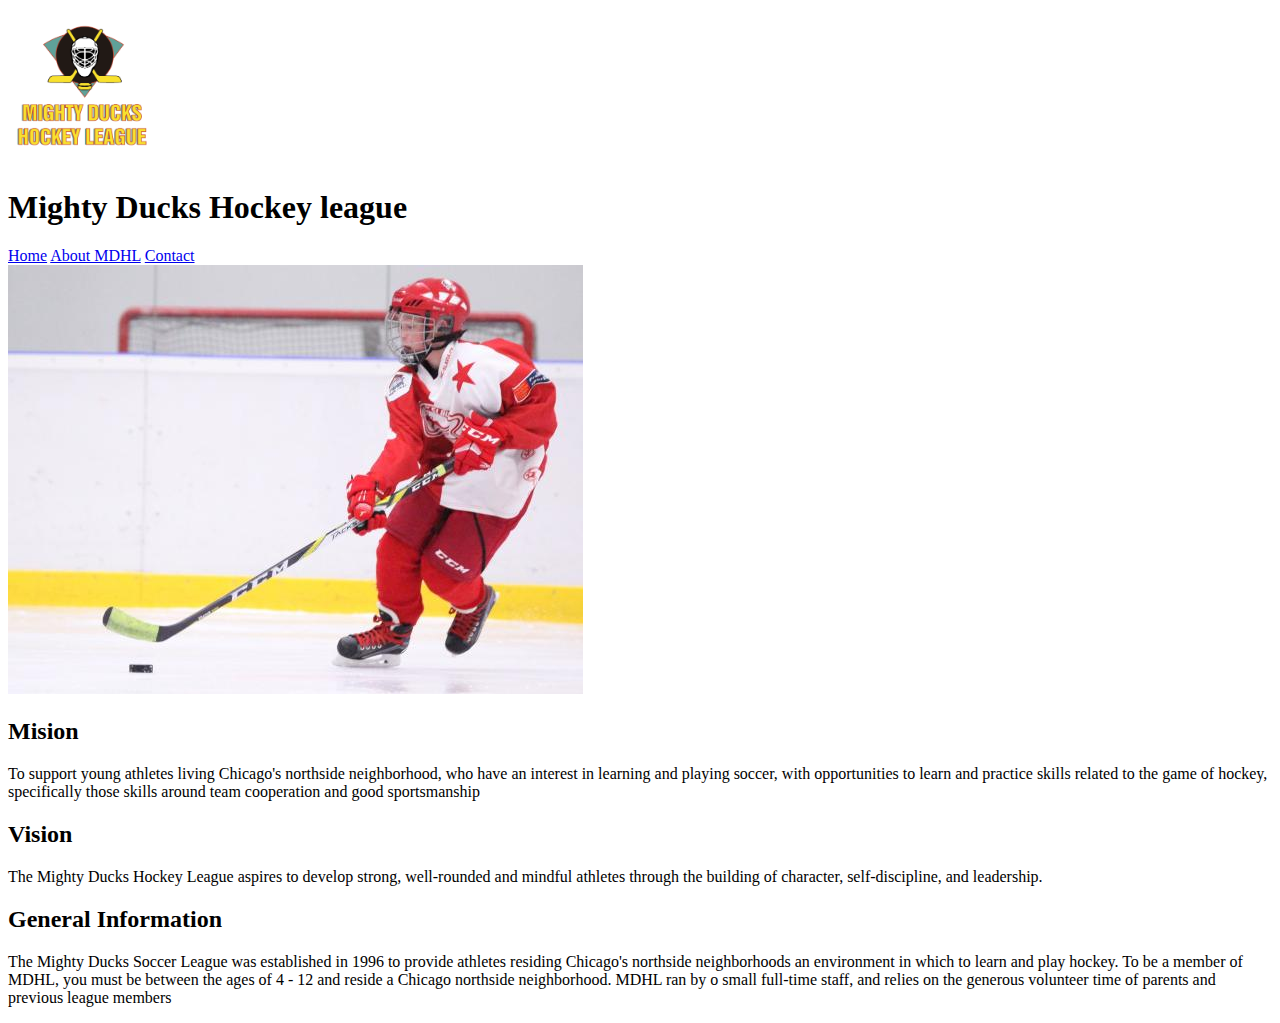
==== about.html @ 6505b0e0 "commit inicial" ====
<!DOCTYPE html>
<html lang="en">
<head>
    <meta charset="UTF-8">
    <meta http-equiv="X-UA-Compatible" content="IE=edge">
    <meta name="viewport" content="width=device-width, initial-scale=1.0">
    <title>About</title>
</head>
<body>
    <header>
        <img src="./img/Logo_Mighty_ducks-01.png" alt="logo" width="150" >
        <h1>Mighty Ducks Hockey league</h1>
    </header>
    <nav>
        <a href="./index.html">Home</a>
        <a href="./about.html">About MDHL</a>
        <a href="./contact.html">Contact</a>
    </nav>

<section>
<img src="./img/hockey_2.jpg" alt="img2">
<h2>Mision</h2>
<p>To support young athletes living Chicago's northside neighborhood, who have an interest in
    learning and playing soccer, with opportunities to learn and practice skills related to the game of
    hockey, specifically those skills around team cooperation and good sportsmanship
    </p>

    <h2>Vision</h2>
    <p>The Mighty Ducks Hockey League aspires to develop strong, well-rounded and mindful athletes
        through the building of character, self-discipline, and leadership.
    </p>

    <h2>General Information</h2>
    <p>
        The Mighty Ducks Soccer League was established in 1996 to provide athletes residing
Chicago's northside neighborhoods an environment in which to learn and play hockey. To be a
member of MDHL, you must be between the ages of 4 - 12 and reside a Chicago northside
neighborhood. MDHL ran by o small full-time staff, and relies on the generous volunteer time of
parents and previous league members
    </p>

</section>
        
</body>
</html>
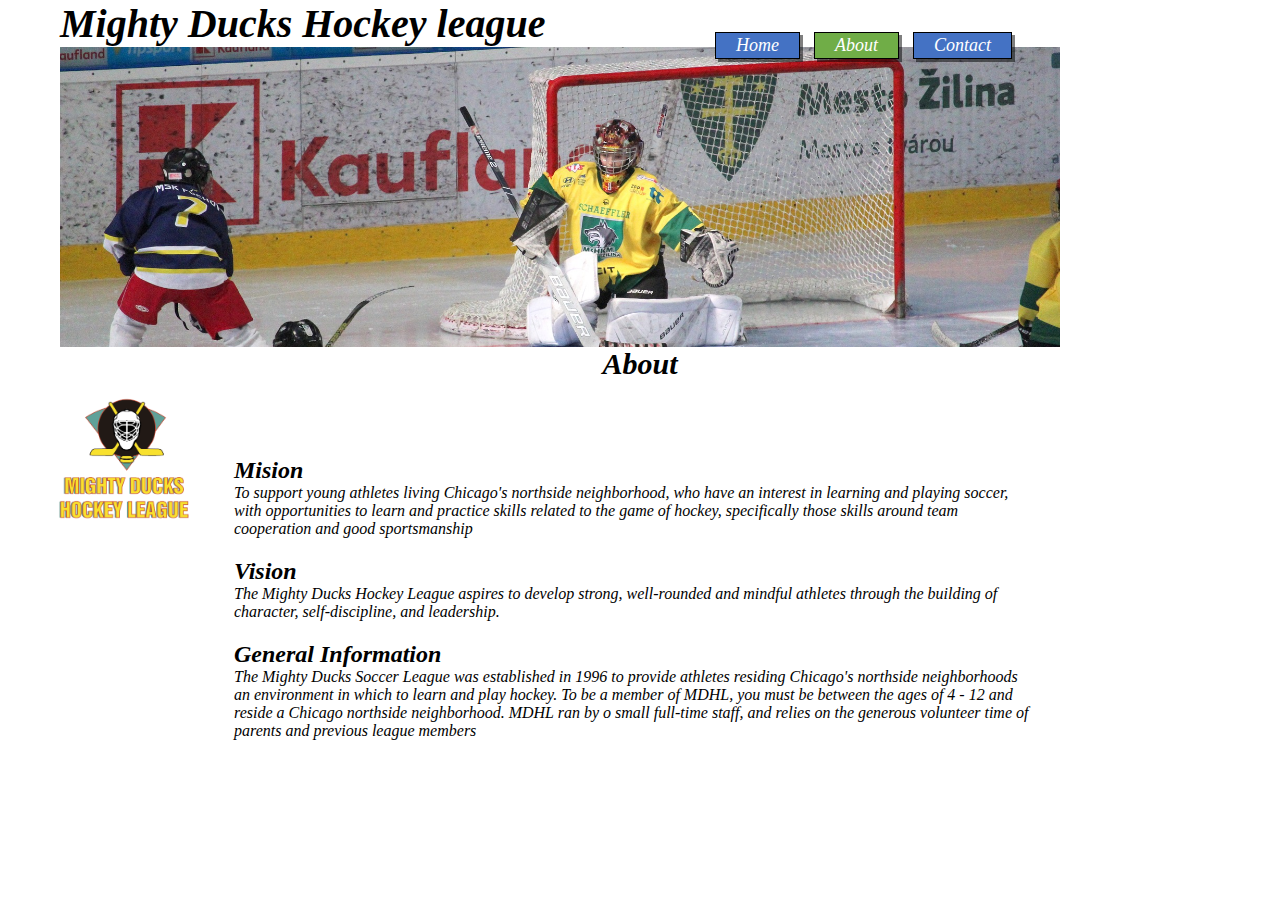
==== commit e762e556: "Agrego task 2" ====
--- a/about.html
+++ b/about.html
@@ -4,32 +4,42 @@
     <meta charset="UTF-8">
     <meta http-equiv="X-UA-Compatible" content="IE=edge">
     <meta name="viewport" content="width=device-width, initial-scale=1.0">
+    <link rel="icon" type="image/x-ico" href="./img/favicon.ico"/>
+    <link rel="stylesheet" type="text/css" href="./style.css">
     <title>About</title>
 </head>
 <body>
     <header>
-        <img src="./img/Logo_Mighty_ducks-01.png" alt="logo" width="150" >
-        <h1>Mighty Ducks Hockey league</h1>
+        <h1 class="tit">Mighty Ducks Hockey league</h1>
+        <div class="banner">
+            <nav>
+                <a class="azul" href="./index.html">Home</a>
+                <a class="verde" href="./about.html">About</a>
+                <a class="azul" href="./contact.html">Contact</a>
+            </nav>
+       
+    </div>
+    <h2>About</h2>
     </header>
-    <nav>
-        <a href="./index.html">Home</a>
-        <a href="./about.html">About MDHL</a>
-        <a href="./contact.html">Contact</a>
-    </nav>
+   
 
 <section>
-<img src="./img/hockey_2.jpg" alt="img2">
+    <img class="logo-about" src="./img/Logo_Mighty_ducks-01.png" alt="logo" width="150" >
+    <div class="container">
+<div class="cont-mision">
 <h2>Mision</h2>
 <p>To support young athletes living Chicago's northside neighborhood, who have an interest in
     learning and playing soccer, with opportunities to learn and practice skills related to the game of
     hockey, specifically those skills around team cooperation and good sportsmanship
     </p>
-
+</div>
+<div class="cont-vision">
     <h2>Vision</h2>
     <p>The Mighty Ducks Hockey League aspires to develop strong, well-rounded and mindful athletes
         through the building of character, self-discipline, and leadership.
     </p>
-
+</div>
+<div class="cont-info">
     <h2>General Information</h2>
     <p>
         The Mighty Ducks Soccer League was established in 1996 to provide athletes residing
@@ -38,7 +48,8 @@
 neighborhood. MDHL ran by o small full-time staff, and relies on the generous volunteer time of
 parents and previous league members
     </p>
-
+</div>
+</div>
 </section>
         
 </body>
--- a/style.css
+++ b/style.css
@@ -0,0 +1,93 @@
+*{
+    box-sizing: border-box;
+    margin: 0;
+    padding: 0;
+}
+body{
+    font-family: cursive;
+    font-style: oblique;
+}
+p{
+    font-family: cursive;
+}
+
+h1{
+    font-size: 40px;
+}
+header h2{
+   font-size: 30px;
+   text-align: center;
+}
+a{
+    text-decoration: none;
+    color: white;
+    font-size: 18px;
+    display: inline-block;
+    border: solid black 1px;
+    padding: 2px 20px;
+    margin: 5px;
+    box-shadow: 3px 3px 0px rgba(0, 0, 0, 0.5);
+}
+.tit{
+        margin-left: 60px;
+}
+
+.verde{background-color: rgb(112, 173, 71);}
+.azul{background-color: rgb(68, 114, 196);}
+
+.banner{
+    background-image: url(./img/banner.jpg);
+
+    width: 1000px;
+    height: 300px;
+    margin-left: 60px ;
+    background-size: cover;
+}
+nav{
+    position: absolute;
+    margin-top: -20px;
+    margin-left: 650px;
+}
+.logo{
+    display: inline;
+    margin-left: 50px;
+}
+.fechas{
+    display: inline-block;
+    width: 500px;
+}
+.fechas p{
+    margin-left: 30px;
+    margin-bottom: 15px;
+}
+
+/*about*/
+.cont-mision, .cont-vision, .cont-info{
+    width: 800px;
+}
+.container{
+    display: inline-block;
+}
+.container h2{
+    margin-top: 20px;
+}
+.logo-about{
+    display: inline;
+    margin-left: 50px;
+    margin-bottom: 200px;
+    margin-right: 30px;
+}
+
+
+/*contact*/
+.logo-contact{
+    display: inline;
+    margin-left: 50px;
+    
+    margin-right: 30px;
+}
+.cont-email{
+    display: inline-block;
+    width: 350px;
+    
+}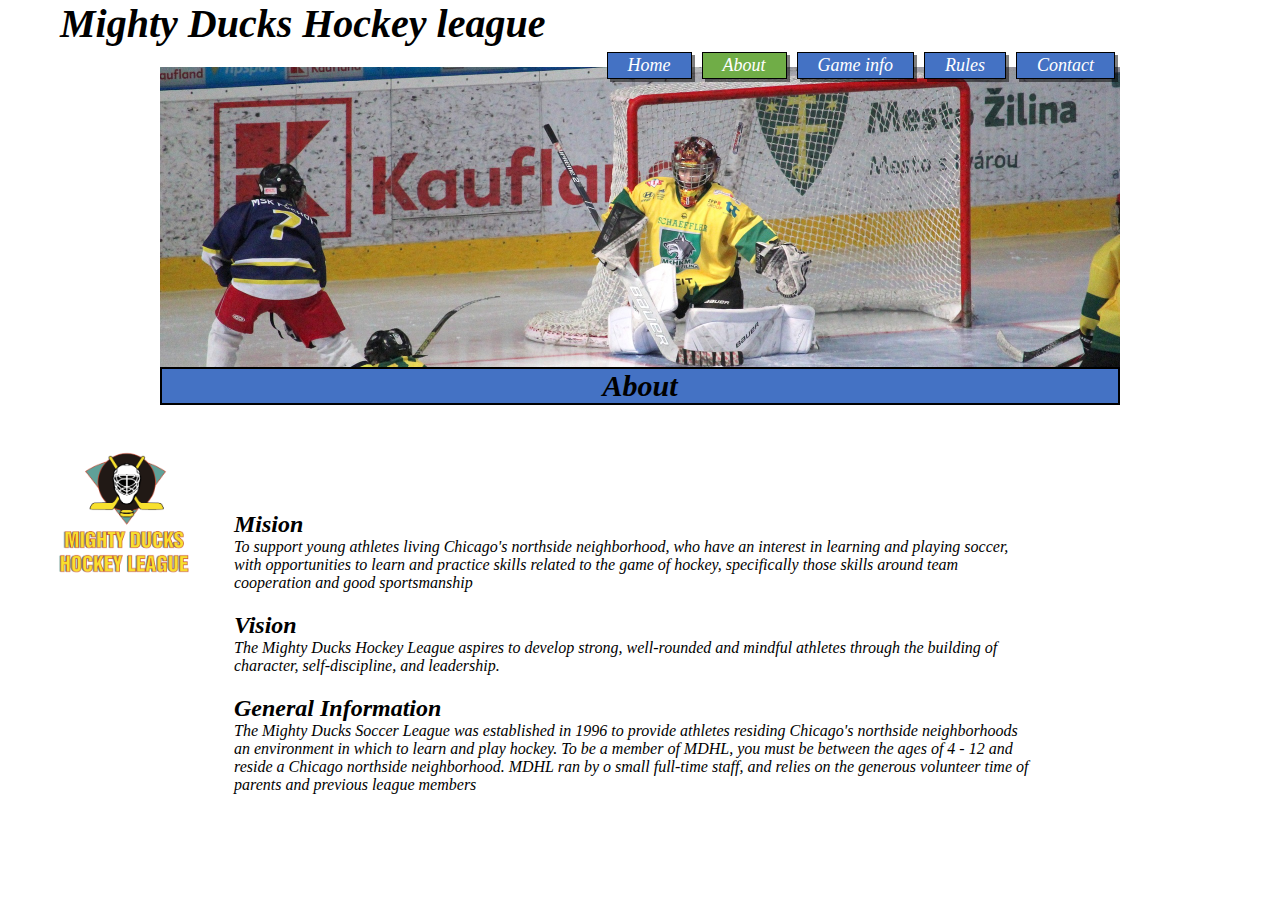
==== commit dd53ba89: "commit task3" ====
--- a/about.html
+++ b/about.html
@@ -15,14 +15,16 @@
             <nav>
                 <a class="azul" href="./index.html">Home</a>
                 <a class="verde" href="./about.html">About</a>
+                <a class="azul" href="./game_info.html">Game info</a>
+                <a class="azul" href="./rules.html">Rules</a>
                 <a class="azul" href="./contact.html">Contact</a>
             </nav>
        
     </div>
-    <h2>About</h2>
+    <h2 class="tit-h2">About</h2>
     </header>
    
-
+<main></main>
 <section>
     <img class="logo-about" src="./img/Logo_Mighty_ducks-01.png" alt="logo" width="150" >
     <div class="container">
@@ -51,6 +53,7 @@
 </div>
 </div>
 </section>
+</main>
         
 </body>
 </html>--- a/style.css
+++ b/style.css
@@ -5,8 +5,7 @@
 }
 body{
     font-family: cursive;
-    font-style: oblique;
-}
+    font-style: oblique;}
 p{
     font-family: cursive;
 }
@@ -30,6 +29,7 @@
 }
 .tit{
         margin-left: 60px;
+        margin-bottom: 20px;
 }
 
 .verde{background-color: rgb(112, 173, 71);}
@@ -37,24 +37,36 @@
 
 .banner{
     background-image: url(./img/banner.jpg);
-
-    width: 1000px;
+    display: flex;
+    margin: auto;
+    width: 75%;
     height: 300px;
-    margin-left: 60px ;
     background-size: cover;
 }
 nav{
-    position: absolute;
-    margin-top: -20px;
-    margin-left: 650px;
+display: flex;
+align-items: flex-start;
+justify-content: flex-end;
+margin-left: auto;
+margin-top: -20px;
+    
 }
+.tit-h2{
+    margin: 0px auto 30px;
+    border: 2px solid black;
+    width: 75%;
+    background-color: rgb(68, 114, 196);
+}
+
+
 .logo{
-    display: inline;
-    margin-left: 50px;
+    margin-left: 60px;
 }
 .fechas{
     display: inline-block;
     width: 500px;
+    margin-left: 60px;
+  
 }
 .fechas p{
     margin-left: 30px;
@@ -80,6 +92,7 @@
 
 
 /*contact*/
+
 .logo-contact{
     display: inline;
     margin-left: 50px;
@@ -90,4 +103,60 @@
     display: inline-block;
     width: 350px;
     
-}+}
+
+/* game_info */
+
+
+
+.logo-game{
+    width: 150px;
+    height: 150px;
+    position: absolute;
+    margin-left: 60px;
+}
+
+.tablas{
+    display: flex;
+    justify-content: center;
+    margin-bottom: 50px;
+}
+table{
+   width: 50%;
+}
+.sub-tits{
+    text-align: center;
+    margin-bottom: 50px;
+}
+td{
+    text-align: center;
+}
+.ult-datos{
+    margin-left: 60px;
+    width: 50%;
+}
+
+/* Rules */
+
+.logo-rules{
+    width: 150px;
+    height: 150px;
+    position: absolute;
+}
+main h3{
+    text-align: center;
+}
+
+.politicas{
+    width: 50%;
+    margin: auto;
+    text-align: center;
+
+}
+.politicas p{
+    margin: 30px;
+}
+.politicas h2{
+    margin: 20px;
+}
+
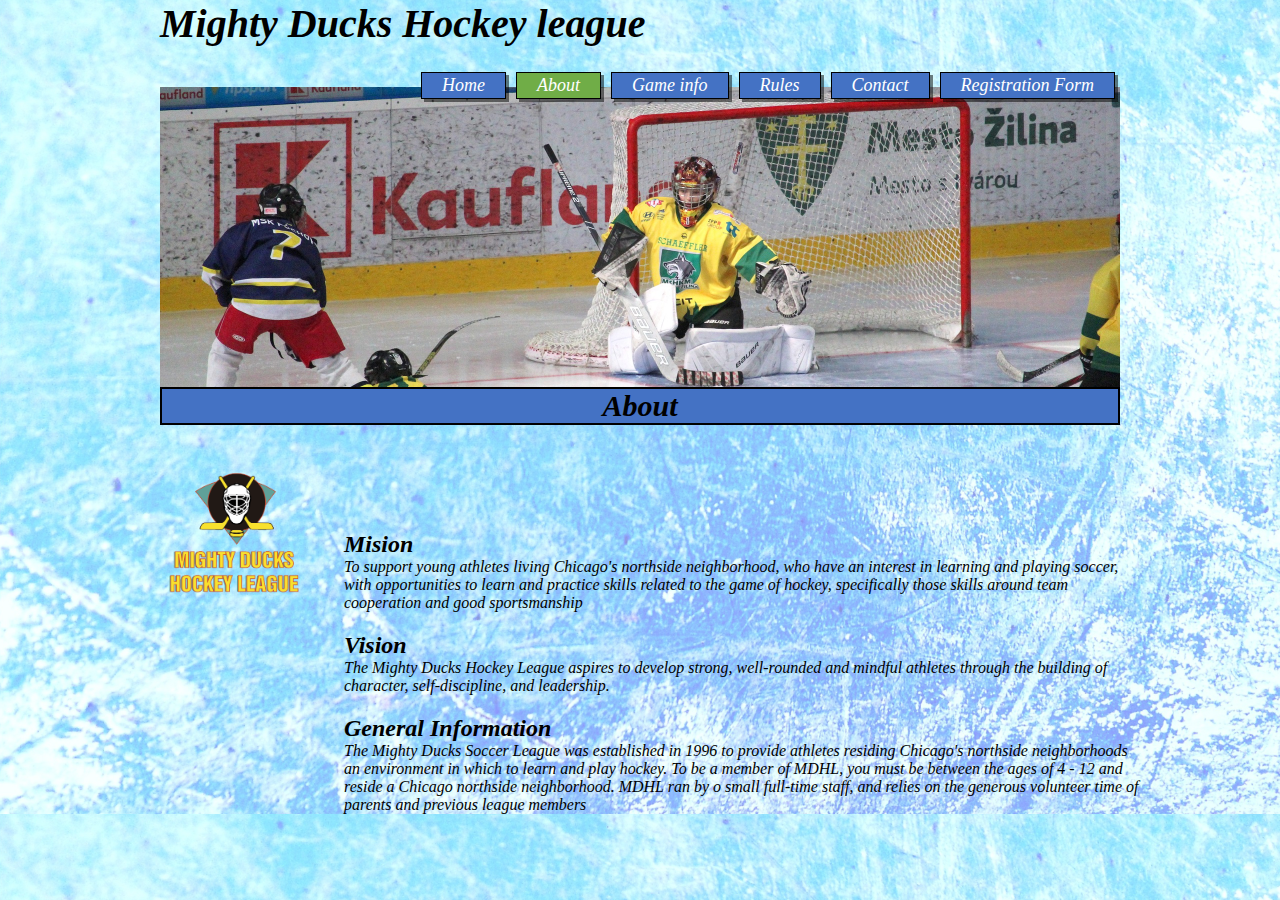
==== commit 390676f8: "subo task4" ====
--- a/about.html
+++ b/about.html
@@ -1,59 +1,69 @@
 <!DOCTYPE html>
 <html lang="en">
-<head>
-    <meta charset="UTF-8">
-    <meta http-equiv="X-UA-Compatible" content="IE=edge">
-    <meta name="viewport" content="width=device-width, initial-scale=1.0">
-    <link rel="icon" type="image/x-ico" href="./img/favicon.ico"/>
-    <link rel="stylesheet" type="text/css" href="./style.css">
+  <head>
+    <meta charset="UTF-8" />
+    <meta http-equiv="X-UA-Compatible" content="IE=edge" />
+    <meta name="viewport" content="width=device-width, initial-scale=1.0" />
+    <link rel="icon" type="image/x-ico" href="./img/favicon.ico" />
+    <link rel="stylesheet" type="text/css" href="./style.css" />
     <title>About</title>
-</head>
-<body>
+  </head>
+  <body>
     <header>
-        <h1 class="tit">Mighty Ducks Hockey league</h1>
-        <div class="banner">
-            <nav>
-                <a class="azul" href="./index.html">Home</a>
-                <a class="verde" href="./about.html">About</a>
-                <a class="azul" href="./game_info.html">Game info</a>
-                <a class="azul" href="./rules.html">Rules</a>
-                <a class="azul" href="./contact.html">Contact</a>
-            </nav>
-       
-    </div>
-    <h2 class="tit-h2">About</h2>
+      <h1 class="tit">Mighty Ducks Hockey league</h1>
+      <div class="banner">
+        <nav>
+          <a class="azul" href="./index.html">Home</a>
+          <a class="verde" href="./about.html">About</a>
+          <a class="azul" href="./game_info.html">Game info</a>
+          <a class="azul" href="./rules.html">Rules</a>
+          <a class="azul" href="./contact.html">Contact</a>
+          <a class="azul" href="./registration_form.html">Registration Form</a>
+        </nav>
+      </div>
+      <h2 class="tit-h2">About</h2>
     </header>
-   
-<main></main>
-<section>
-    <img class="logo-about" src="./img/Logo_Mighty_ducks-01.png" alt="logo" width="150" >
-    <div class="container">
-<div class="cont-mision">
-<h2>Mision</h2>
-<p>To support young athletes living Chicago's northside neighborhood, who have an interest in
-    learning and playing soccer, with opportunities to learn and practice skills related to the game of
-    hockey, specifically those skills around team cooperation and good sportsmanship
-    </p>
-</div>
-<div class="cont-vision">
-    <h2>Vision</h2>
-    <p>The Mighty Ducks Hockey League aspires to develop strong, well-rounded and mindful athletes
-        through the building of character, self-discipline, and leadership.
-    </p>
-</div>
-<div class="cont-info">
-    <h2>General Information</h2>
-    <p>
-        The Mighty Ducks Soccer League was established in 1996 to provide athletes residing
-Chicago's northside neighborhoods an environment in which to learn and play hockey. To be a
-member of MDHL, you must be between the ages of 4 - 12 and reside a Chicago northside
-neighborhood. MDHL ran by o small full-time staff, and relies on the generous volunteer time of
-parents and previous league members
-    </p>
-</div>
-</div>
-</section>
-</main>
-        
-</body>
-</html>+
+    <main>
+      <section class="sec-about">
+        <img
+          class="logo-about"
+          src="./img/Logo_Mighty_ducks-01.png"
+          alt="logo"
+          width="150"
+        />
+        <div class="container">
+          <div class="cont-mision">
+            <h2>Mision</h2>
+            <p>
+              To support young athletes living Chicago's northside neighborhood,
+              who have an interest in learning and playing soccer, with
+              opportunities to learn and practice skills related to the game of
+              hockey, specifically those skills around team cooperation and good
+              sportsmanship
+            </p>
+          </div>
+          <div class="cont-vision">
+            <h2>Vision</h2>
+            <p>
+              The Mighty Ducks Hockey League aspires to develop strong,
+              well-rounded and mindful athletes through the building of
+              character, self-discipline, and leadership.
+            </p>
+          </div>
+          <div class="cont-info">
+            <h2>General Information</h2>
+            <p>
+              The Mighty Ducks Soccer League was established in 1996 to provide
+              athletes residing Chicago's northside neighborhoods an environment
+              in which to learn and play hockey. To be a member of MDHL, you
+              must be between the ages of 4 - 12 and reside a Chicago northside
+              neighborhood. MDHL ran by o small full-time staff, and relies on
+              the generous volunteer time of parents and previous league members
+            </p>
+          </div>
+        </div>
+      </section>
+    </main>
+  </body>
+</html>
--- a/style.css
+++ b/style.css
@@ -1,162 +1,314 @@
-*{
-    box-sizing: border-box;
-    margin: 0;
-    padding: 0;
-}
-body{
-    font-family: cursive;
-    font-style: oblique;}
-p{
-    font-family: cursive;
-}
-
-h1{
-    font-size: 40px;
-}
-header h2{
-   font-size: 30px;
-   text-align: center;
-}
-a{
-    text-decoration: none;
-    color: white;
-    font-size: 18px;
-    display: inline-block;
-    border: solid black 1px;
-    padding: 2px 20px;
-    margin: 5px;
-    box-shadow: 3px 3px 0px rgba(0, 0, 0, 0.5);
-}
-.tit{
-        margin-left: 60px;
-        margin-bottom: 20px;
-}
-
-.verde{background-color: rgb(112, 173, 71);}
-.azul{background-color: rgb(68, 114, 196);}
-
-.banner{
-    background-image: url(./img/banner.jpg);
-    display: flex;
-    margin: auto;
-    width: 75%;
-    height: 300px;
-    background-size: cover;
-}
-nav{
-display: flex;
-align-items: flex-start;
-justify-content: flex-end;
-margin-left: auto;
-margin-top: -20px;
-    
-}
-.tit-h2{
-    margin: 0px auto 30px;
-    border: 2px solid black;
-    width: 75%;
-    background-color: rgb(68, 114, 196);
-}
-
-
-.logo{
-    margin-left: 60px;
-}
-.fechas{
-    display: inline-block;
-    width: 500px;
-    margin-left: 60px;
-  
-}
-.fechas p{
-    margin-left: 30px;
-    margin-bottom: 15px;
+* {
+  box-sizing: border-box;
+  margin: 0;
+  padding: 0;
+}
+body {
+  font-family: cursive;
+  font-style: oblique;
+  background-image: linear-gradient(
+      0deg,
+      rgba(255, 255, 255, 0.5),
+      rgba(255, 255, 255, 0.5)
+    ),
+    url("./img/fondo.jpg");
+  background-size: cover;
+}
+p {
+  font-family: cursive;
+}
+
+h1 {
+  font-size: 40px;
+}
+header h2 {
+  font-size: 30px;
+  text-align: center;
+}
+header a {
+  text-decoration: none;
+  color: white;
+  font-size: 18px;
+  display: inline-block;
+  border: solid black 1px;
+  padding: 2px 20px;
+  margin: 5px;
+  box-shadow: 3px 3px 0px rgba(0, 0, 0, 0.5);
+}
+.tit {
+  margin-left: 12.5%;
+  margin-bottom: 40px;
+}
+
+.verde {
+  background-color: rgb(112, 173, 71);
+}
+.azul {
+  background-color: rgb(68, 114, 196);
+}
+
+.banner {
+  background-image: url(./img/banner.jpg);
+  display: flex;
+  margin: auto;
+  width: 75%;
+  height: 300px;
+  background-size: cover;
+}
+nav {
+  display: flex;
+  align-items: flex-start;
+  justify-content: flex-end;
+  margin-left: auto;
+  margin-top: -20px;
+}
+.tit-h2 {
+  margin: 0px auto 30px;
+  border: 2px solid black;
+  width: 75%;
+  background-color: rgb(68, 114, 196);
+}
+
+.logo {
+  margin-left: 12.5%;
+  filter: drop-shadow(3px 3px 0px rgba(0, 0, 0, 0.5));
+}
+
+.fechas {
+  display: inline-block;
+  width: 500px;
+  margin-left: 60px;
+}
+.fechas p {
+  margin-left: 30px;
+  margin-bottom: 15px;
+}
+.img-hockey {
+  width: 250px;
+  border-radius: 100px;
 }
 
 /*about*/
-.cont-mision, .cont-vision, .cont-info{
-    width: 800px;
-}
-.container{
-    display: inline-block;
-}
-.container h2{
-    margin-top: 20px;
-}
-.logo-about{
-    display: inline;
-    margin-left: 50px;
-    margin-bottom: 200px;
-    margin-right: 30px;
-}
-
+.cont-mision,
+.cont-vision,
+.cont-info {
+  width: 800px;
+}
+
+.container {
+  display: inline-block;
+}
+.container h2 {
+  margin-top: 20px;
+}
+.logo-about {
+  display: inline;
+  margin-left: 12.5%;
+  margin-bottom: 200px;
+  margin-right: 30px;
+}
 
 /*contact*/
 
-.logo-contact{
-    display: inline;
-    margin-left: 50px;
-    
-    margin-right: 30px;
-}
-.cont-email{
-    display: inline-block;
-    width: 350px;
-    
+.logo-contact {
+  display: inline;
+  margin-left: 12.5%;
+  filter: drop-shadow(3px 3px 0px rgba(0, 0, 0, 0.5));
+
+  margin-right: 30px;
+}
+.cont-email {
+  display: inline-block;
+  width: 350px;
 }
 
 /* game_info */
 
-
-
-.logo-game{
-    width: 150px;
-    height: 150px;
-    position: absolute;
-    margin-left: 60px;
-}
-
-.tablas{
-    display: flex;
-    justify-content: center;
-    margin-bottom: 50px;
-}
-table{
-   width: 50%;
-}
-.sub-tits{
-    text-align: center;
-    margin-bottom: 50px;
-}
-td{
-    text-align: center;
-}
-.ult-datos{
-    margin-left: 60px;
-    width: 50%;
+.logo-game {
+  width: 150px;
+  height: 150px;
+  position: absolute;
+  margin-left: 12.5%;
+  filter: drop-shadow(3px 3px 0px rgba(0, 0, 0, 0.5));
+}
+
+.div-mapa {
+  display: flex;
+  margin: 50px 200px;
+}
+
+.tablas {
+  display: flex;
+  justify-content: center;
+  margin-bottom: 50px;
+}
+table {
+  width: 50%;
+}
+.sub-tits {
+  text-align: center;
+  margin-bottom: 50px;
+}
+td {
+  text-align: center;
+}
+.ult-datos {
+  margin-left: 12.5%;
+  width: 50%;
 }
 
 /* Rules */
 
-.logo-rules{
-    width: 150px;
-    height: 150px;
-    position: absolute;
-}
-main h3{
-    text-align: center;
-}
-
-.politicas{
-    width: 50%;
-    margin: auto;
-    text-align: center;
-
-}
-.politicas p{
-    margin: 30px;
-}
-.politicas h2{
-    margin: 20px;
-}
-
+.logo-rules {
+  width: 150px;
+  height: 150px;
+  position: absolute;
+  margin-left: 12.5%;
+  filter: drop-shadow(3px 3px 0px rgba(0, 0, 0, 0.5));
+}
+main h3 {
+  text-align: center;
+}
+
+.politicas {
+  width: 50%;
+  margin: auto;
+}
+.politicas p {
+  margin: 30px;
+}
+.politicas h2 {
+  margin: 20px;
+}
+
+/* REGISTRATION FORM */
+
+.boton-information {
+  font-size: 0.8em;
+  font-weight: bold;
+  padding: 4px;
+  border-radius: 10px;
+  border: 1px solid rgba(0, 0, 0, 0.5);
+  color: white;
+  background-color: rgb(68, 114, 196);
+  margin-left: 12.5%;
+  margin-top: 5px;
+}
+.field {
+  background-color: rgba(0, 0, 0, 0.3);
+  width: 75%;
+  margin: auto;
+  padding: 10px;
+  margin-bottom: 20px;
+  display: flex;
+}
+.div-casilla input {
+  margin-left: 20px;
+}
+.label-w {
+  width: 30%;
+  height: 25px;
+  margin-left: 5px;
+}
+
+.div-casilla {
+  margin: 15px;
+  width: 30%;
+  display: flex;
+  flex-direction: row;
+}
+legend {
+  font-weight: bold;
+}
+.div-cont {
+  display: flex;
+  flex-wrap: wrap;
+}
+
+.div-gender {
+  display: flex;
+}
+.div-gender label {
+  margin-left: 30px;
+}
+.p-gender,
+.p-grade,
+.p-school {
+  display: flex;
+  margin-left: 20px;
+  margin-bottom: 5px;
+  margin-top: 15px;
+  font-weight: bold;
+}
+
+.div-grade {
+  display: flex;
+}
+
+.div-grade label {
+  margin-left: 30px;
+}
+.cont-gender-grade {
+  display: flex;
+  flex-direction: column;
+}
+.div-grade input,
+.div-school input {
+  margin-left: 5px;
+}
+
+.div-school {
+  display: flex;
+}
+.div-school label {
+  margin-left: 30px;
+  margin-right: 5px;
+  width: 100%;
+}
+.casilla-school {
+  display: flex;
+  margin: 15px;
+}
+
+/* POSITION-FORM */
+
+.div-position {
+  display: flex;
+  margin-left: 20px;
+}
+.casilla-position {
+  margin: 30px;
+}
+.div-position label {
+  margin: 5px;
+}
+
+/*UNIFORM SIZE - FORM*/
+.div-uniform {
+  display: flex;
+  margin-left: 20px;
+}
+
+.casilla-uniform {
+  display: flex;
+  margin: 20px 30px;
+}
+.div-uniform label {
+  padding-right: 8px;
+  width: 100%;
+}
+
+/*PERMISSION-FORM*/
+.div-permission {
+  display: flex;
+  margin: 20px;
+}
+
+.firmaYdate {
+  margin-top: 30px;
+  display: flex;
+}
+
+.firma {
+  margin-right: 30px;
+}
